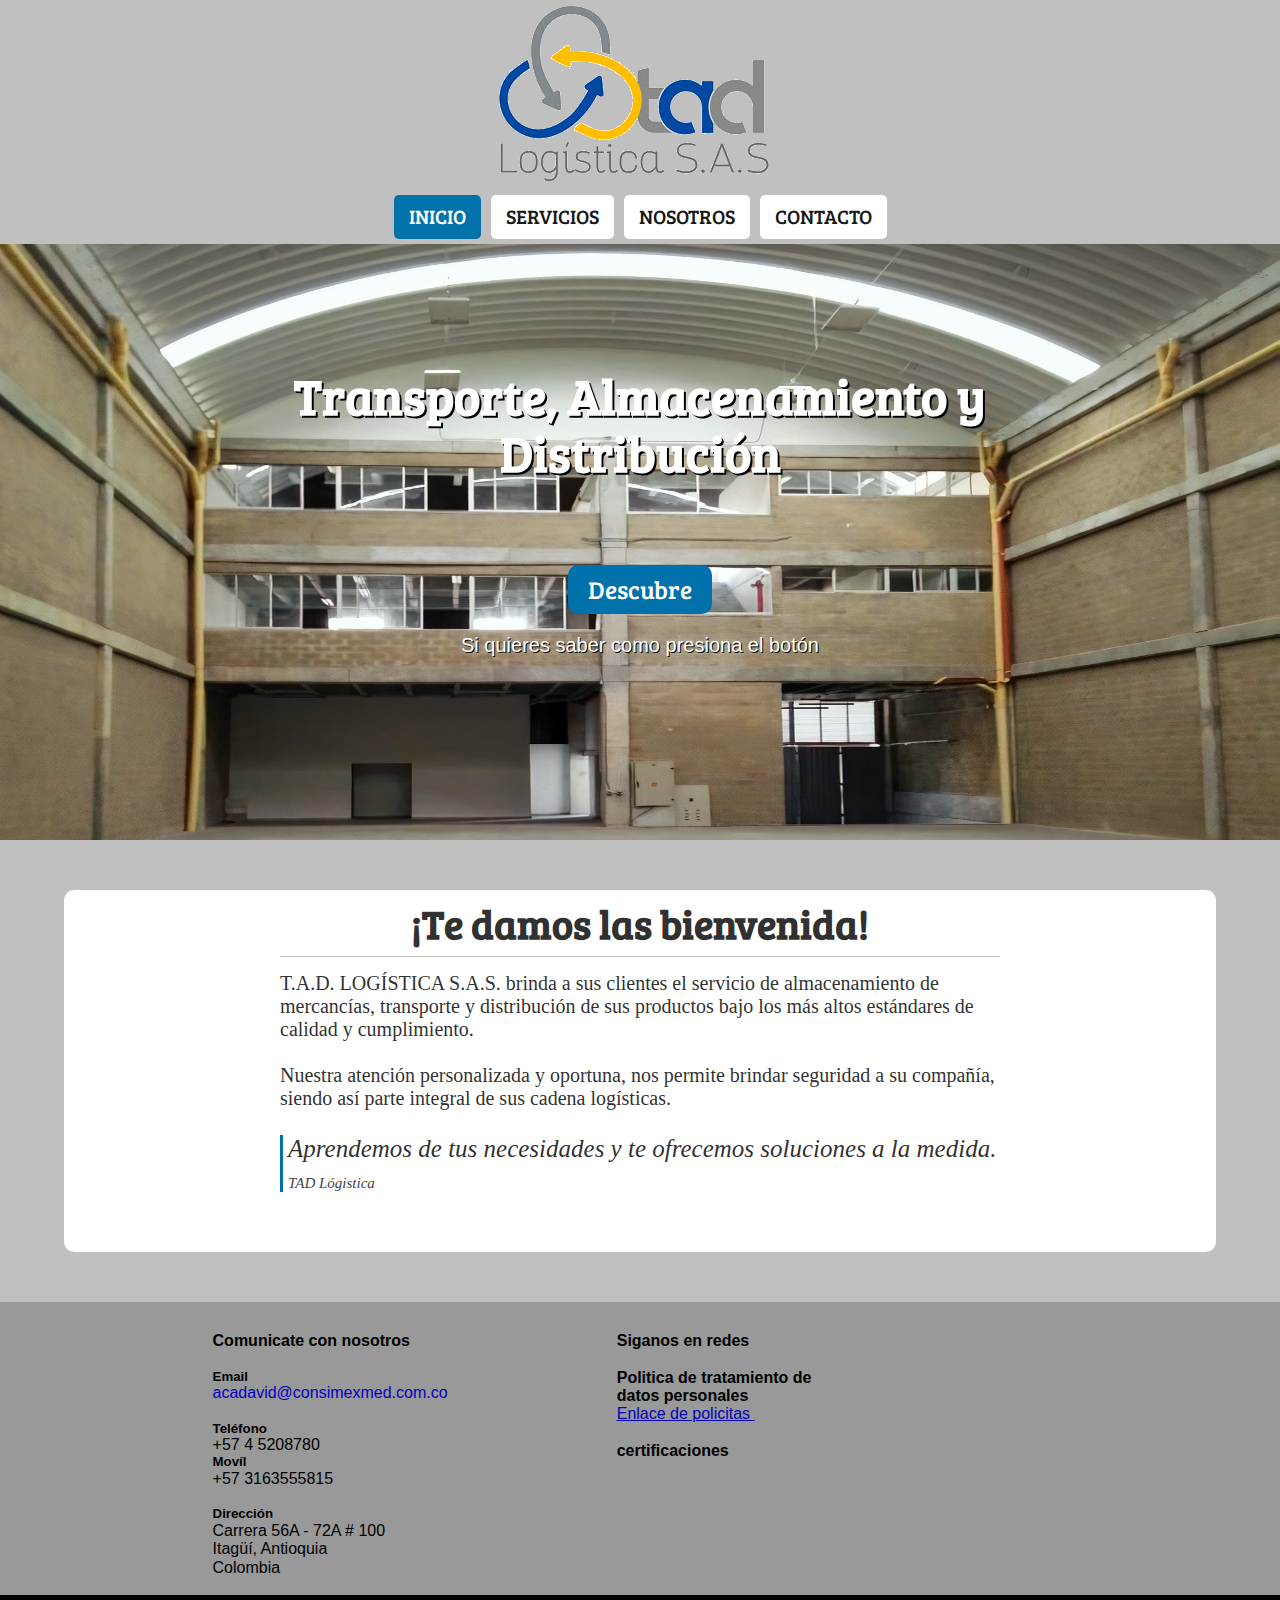
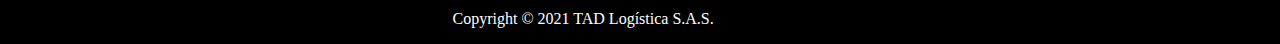
==== index.html @ f312943b "Add files via upload" ====
<!DOCTYPE html>
<html>
    <head>
        <meta charset="utf-8">
        <meta name="keywords" content="Transporte, Almacenamiento, Distribución,">
        <meta name="description" content="Información y servicios de TAD Logística">
        <meta name="robots" content="index">
        <meta name="viewport" content="width=device-width, initial-scale=1">
        <link rel="icon" href="logo.ico" sizes="32x32">
        <link rel="stylesheet" href="/css/style.css">
        <link rel="stylesheet" href="/css/normalize.css">
        <link rel="preconnect" href="https://fonts.gstatic.com">
        <link rel="preconnect" href="https://fonts.gstatic.com">
        <link href="https://fonts.googleapis.com/css2?family=Bree+Serif&display=swap" rel="stylesheet">
        <title>TAD Logística SAS - Inicio</title>
    </head>
    <body>
        <header class="encabezado">
            <div class="encabezado__imagen">
                <img src="img/logo.png">
            </div>
            <nav class="encabezado__menu">
                <input type="checkbox" class="menu__boton">
                <label class="menu__texto">
                    Menú
                    <span class="casilla--activada">+</span>
                    <span class="casilla--desactivada">-</span>
                </label> 
                <ul class="menu__lista">
                    <li class="menu__lista--inicio">
                        <a href="index.html">INICIO</a>
                    </li>
                    <li class="menu__lista--servicios">
                        <a href="services.html">SERVICIOS</a>
                    </li>
                    <li class="menu__lista--nosotros">
                        <a href="we.html">NOSOTROS</a>
                    </li>
                    <li class="menu__lista--contacto">
                        <a href="contactUs.html">CONTACTO</a>
                    </li>
                </ul>
            </nav>
        </header>
        <main class="principal">
            <article class="articulo1">
                <section class="articulo1__imagen">
                    <img src="img/bodega.png" alt="Bodega">
                </section>
                <section class="articulo1__contenido">
                    <h1 class="articulo1__titulo">Transporte, Almacenamiento y Distribución</h1>
                    <input type="button" class="articulo1__boton" value="Descubre">
                    <p class="articulo1__texto">Si quieres saber como presiona el botón</p>
                </section>
            </article>
            <article class="articulo2">
                <h2 class="articulo2__titulo">¡Te damos las bienvenida!</h2>
                <div class="articulo2__parrafo">
                    <p>
                        T.A.D. LOGÍSTICA S.A.S. brinda a sus clientes el servicio de almacenamiento de mercancías, transporte y distribución de sus productos bajo los más altos estándares de calidad y cumplimiento.
                    </p><br>
                    <p>
                        Nuestra atención personalizada y oportuna, nos permite brindar seguridad a su compañía, siendo así parte integral de sus cadena logísticas.
                    </p>
                </div>
                <blockquote class="articulo2__cita">
                    <p>
                        <em>Aprendemos de tus necesidades y te ofrecemos soluciones a la medida.</em>
                    </p>
                    <cite>
                        TAD Lógistica
                    </cite>
                </blockquote>
            </article>
        </main>
        <footer>
            <section class="contenedor__footer">
                <aside class="footer__contacto">
                    <h4 class="contacto__titulo">Comunicate con nosotros</h4>
                    <br>
                    <ul class="contacto__lista">
                        <li class="contacto__lista--email">
                            <h5>Email</h5>
                            <p>acadavid@consimexmed.com.co</p>
                            <br>
                        </li>
                        <li class="contacto__lista--telefono">
                            <h5>Teléfono</h5>
                            <p>+57 4 5208780</p>
                            <h5>Movíl</h5>
                            <p>+57 3163555815</p>
                            <br>
                        </li>
                        <li class="contacto__lista--direccion">
                            <h5>Dirección</h5>
                            <p>Carrera 56A - 72A # 100 <br>Itagüí, Antioquia <br>Colombia</p>
                            <br>
                        </li>
                        <li class="contacto__lista--mapa">
                        </li>
                    </ul>
                </aside>
                <div class="footer__informacion">
                    <h4>Siganos en redes</h4>
                    <div>

                    </div>
                    <br>
                    <h4>Politica de tratamiento de <br>datos personales</h4>
                    <div></div>
                        <a href="">
                            Enlace de policitas
                            <img src="" alt="">
                        </a>
                        <br>
                        <br>
                    <h4>certificaciones</h4>
                    <div></div>
                </div>
            </section>
            <div class="copyright">
                <p>Copyright © 2021 TAD Logística S.A.S.</p>
            </div>
        </footer>
    </body>
</html>
---- css/style.css ----
body {
    min-width: 360px;
    background-image: url("img/fondo.png");
    background-position: center center;
    background-repeat: no-repeat;
    background-color: silver;
    background-size: cover;
}

.encabezado {
    display: flex;
    flex-wrap: wrap;
}

.encabezado__imagen {
    flex-grow: 1;
    flex-basis: 100%;
    text-align: center;
}

.menu__texto , .menu__boton {
    display: none;
}

.encabezado__menu {
    margin: 0 auto;
    display: block;
    background-color: transparent;
}

.menu__lista {
    list-style: none;
}

.menu__lista li {
    display: block;
    float: left;
    margin: 5px;
    padding: 10px 0px;
    background-color: white;
    border-radius: 5px 5px 5px 5px;
}

.menu__lista li:hover {
    background-color: #0272aa;
}

.menu__lista--inicio {
    background-color: #0272aa !important;
}

.menu__lista a {
    padding: 10px 15px;
    border-radius: 5px 5px 5px 5px;
    font-size: 20px;
    text-decoration: none;
    color: #111111fd;
    text-align: center;
    font-family: 'Bree Serif', serif;
}

.menu__lista a:hover {
    color: white;
}

.menu__lista--inicio a {
    color: white;
}

.principal {
    display: block;
}

.articulo1 {
    display: flex;
    position: relative;
    justify-content: center;
}

.articulo1__imagen {
    height: 596px;
    width: 100vw;
    min-width: 360px;
}

.articulo1__imagen img {
    position: absolute;
    z-index: 0;
    width: 100%;
    height: 100%;
    /*opacity: 0.8;*/
    
}

.articulo1__contenido {
    position: absolute;
    z-index: 1;
    color:white;
    top: 15%;
    max-width: 70%;
    text-align: center;
    font-family: 'Bree Serif', serif;
}

.articulo1__titulo{
    text-shadow: 2px 2px 0 black;
    font-size: 50px;
}

.articulo1__boton {
    margin-top: 50px;
    background-color:#0071aa;
    padding: 10px 20px;
    border-radius: 10px 10px 10px 10px;
    border: none;
    font-size: 25px;
    color:white;
}

.articulo1__boton:hover {
    background-color: grey;
}

.articulo1__texto {
    margin-top: 20px;
    font-size: 20px;    
    text-shadow: 1px 1px 0 black;
    font-family: sans-serif;
}

.articulo2 {
    margin: 50px auto;
    padding: 10px 20px;
    max-width: 90%;
    border-radius: 10px;
    background-color: white;
}

.articulo2__titulo {
    text-align: center;
    font-family: 'Bree Serif', serif;
    font-size: 40px;
    color: #2b2b2bfd;
}

.articulo2__parrafo {
    margin: 10px auto 0 auto;
    padding-top: 15px;;
    max-width: 720px ;
    font-size: 20px;
    color: #2b2b2bfd;
    border-top: 1px solid rgb(187, 186, 186);
}

.articulo2__cita {
    margin: 25px auto 50px auto;
    border-left: #0071aa solid;
    max-width: 720px;
}

.articulo2__cita p{
    margin-bottom: 10px;
    margin-left: 5px;
    font-size: 25px;
    font-weight: 400;
    color: #2b2b2bfd;
}

.articulo2__cita cite{
    margin-left: 5px;
    font-size: 15px;
    color: #3a3a3afd;
}

.contenedor__footer {
    display: flex;
    flex-wrap: wrap;
    justify-content: space-around;
    background-color: #7778 ;
    padding: 30px 30% 0px 10%;
    font-family: sans-serif;
    border-radius: 0px 0px 0px 0px;
}

.footer__contacto h4 {
    color: black;
}

.contacto__lista {
    list-style: none;
}

.contacto__lista li h5{
    color: black;
}

.contacto__lista--email {
    color:rgb(0, 0, 189);
}

.footer__informacion h4 {
    color: black;
}

.footer__informacion a {
    color: rgb(0, 0, 189);
}


.copyright {
    background-color: black;
    padding: 15px;
}

.copyright p {
    margin: 0 auto;
    max-width: 30%;
    color: white;
}
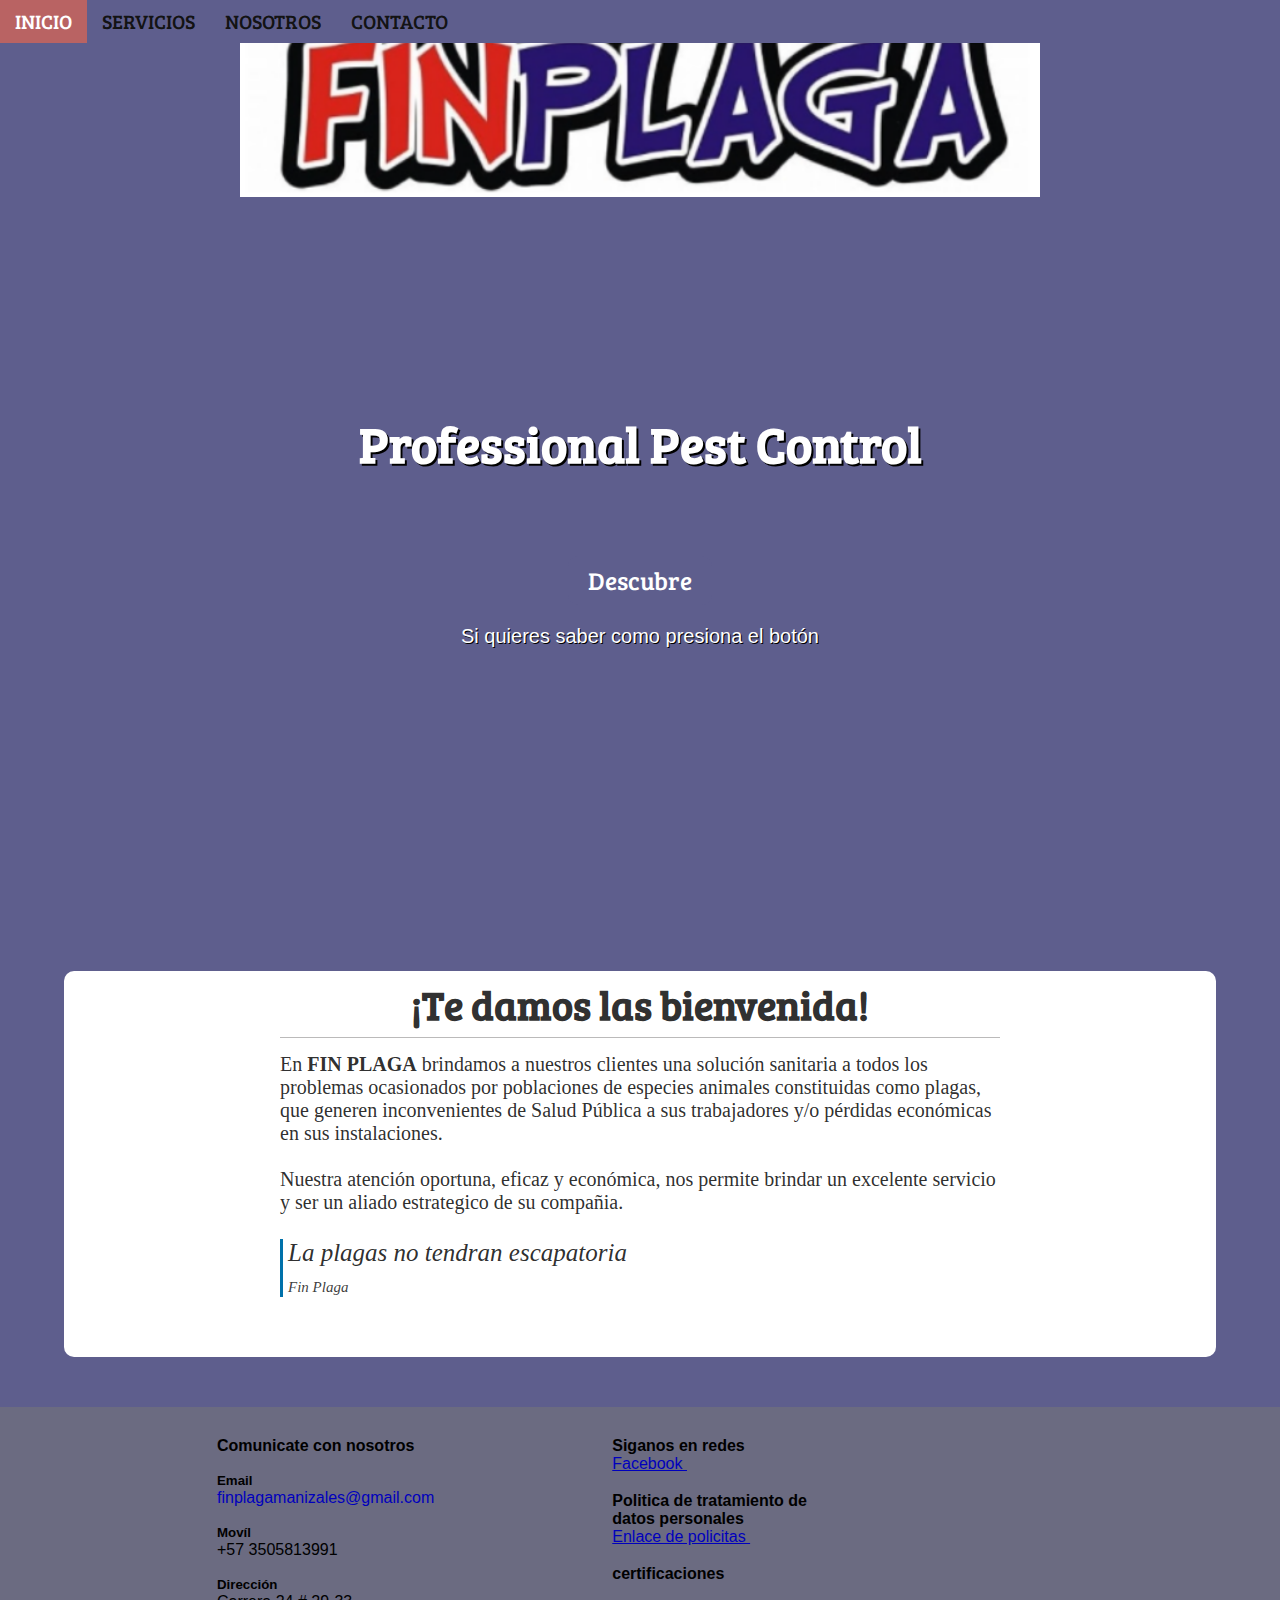
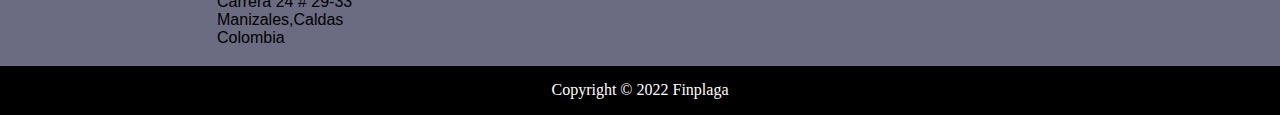
==== commit b7c24b09: "Pagina contacto" ====
--- a/index.html
+++ b/index.html
@@ -2,23 +2,21 @@
 <html>
     <head>
         <meta charset="utf-8">
-        <meta name="keywords" content="Transporte, Almacenamiento, Distribución,">
-        <meta name="description" content="Información y servicios de TAD Logística">
+        <meta name="keywords" content="Plagas">
+        <meta name="description" content="Información y servicios de Fin Plaga">
         <meta name="robots" content="index">
         <meta name="viewport" content="width=device-width, initial-scale=1">
         <link rel="icon" href="logo.ico" sizes="32x32">
-        <link rel="stylesheet" href="/css/style.css">
-        <link rel="stylesheet" href="/css/normalize.css">
+        <link rel="stylesheet" href="css/base.css">
+        <link rel="stylesheet" href="css/inicio.css">
+        <link rel="stylesheet" href="css/normalize.css">
         <link rel="preconnect" href="https://fonts.gstatic.com">
         <link rel="preconnect" href="https://fonts.gstatic.com">
         <link href="https://fonts.googleapis.com/css2?family=Bree+Serif&display=swap" rel="stylesheet">
-        <title>TAD Logística SAS - Inicio</title>
+        <title>Fin Plaga - inicio</title>
     </head>
     <body>
         <header class="encabezado">
-            <div class="encabezado__imagen">
-                <img src="img/logo.png">
-            </div>
             <nav class="encabezado__menu">
                 <input type="checkbox" class="menu__boton">
                 <label class="menu__texto">
@@ -27,28 +25,30 @@
                     <span class="casilla--desactivada">-</span>
                 </label> 
                 <ul class="menu__lista">
-                    <li class="menu__lista--inicio">
+                    <li class="menu__lista--inicio active">
                         <a href="index.html">INICIO</a>
                     </li>
                     <li class="menu__lista--servicios">
                         <a href="services.html">SERVICIOS</a>
                     </li>
                     <li class="menu__lista--nosotros">
-                        <a href="we.html">NOSOTROS</a>
+                        <a href="our.html">NOSOTROS</a>
                     </li>
                     <li class="menu__lista--contacto">
-                        <a href="contactUs.html">CONTACTO</a>
+                        <a href="contact.html">CONTACTO</a>
                     </li>
                 </ul>
             </nav>
+            <div class="encabezado__imagen">
+                <img src="img/logo-nombre.png">
+            </div>
         </header>
         <main class="principal">
             <article class="articulo1">
                 <section class="articulo1__imagen">
-                    <img src="img/bodega.png" alt="Bodega">
                 </section>
                 <section class="articulo1__contenido">
-                    <h1 class="articulo1__titulo">Transporte, Almacenamiento y Distribución</h1>
+                    <h1 class="articulo1__titulo">Professional Pest Control</h1>
                     <input type="button" class="articulo1__boton" value="Descubre">
                     <p class="articulo1__texto">Si quieres saber como presiona el botón</p>
                 </section>
@@ -57,18 +57,18 @@
                 <h2 class="articulo2__titulo">¡Te damos las bienvenida!</h2>
                 <div class="articulo2__parrafo">
                     <p>
-                        T.A.D. LOGÍSTICA S.A.S. brinda a sus clientes el servicio de almacenamiento de mercancías, transporte y distribución de sus productos bajo los más altos estándares de calidad y cumplimiento.
+                        En <b>FIN PLAGA</b> brindamos a nuestros clientes una solución sanitaria a todos los problemas ocasionados por poblaciones de especies animales constituidas como plagas, que generen inconvenientes de Salud Pública a sus trabajadores y/o pérdidas económicas en sus instalaciones.
                     </p><br>
                     <p>
-                        Nuestra atención personalizada y oportuna, nos permite brindar seguridad a su compañía, siendo así parte integral de sus cadena logísticas.
+                        Nuestra atención oportuna, eficaz y económica, nos permite brindar un excelente servicio y ser un aliado estrategico de su compañia.
                     </p>
                 </div>
                 <blockquote class="articulo2__cita">
                     <p>
-                        <em>Aprendemos de tus necesidades y te ofrecemos soluciones a la medida.</em>
+                        <em>La plagas no tendran escapatoria</em>
                     </p>
                     <cite>
-                        TAD Lógistica
+                        Fin Plaga
                     </cite>
                 </blockquote>
             </article>
@@ -81,19 +81,17 @@
                     <ul class="contacto__lista">
                         <li class="contacto__lista--email">
                             <h5>Email</h5>
-                            <p>acadavid@consimexmed.com.co</p>
+                            <p>finplagamanizales@gmail.com</p>
                             <br>
                         </li>
                         <li class="contacto__lista--telefono">
-                            <h5>Teléfono</h5>
-                            <p>+57 4 5208780</p>
                             <h5>Movíl</h5>
-                            <p>+57 3163555815</p>
+                            <p>+57 3505813991</p>
                             <br>
                         </li>
                         <li class="contacto__lista--direccion">
                             <h5>Dirección</h5>
-                            <p>Carrera 56A - 72A # 100 <br>Itagüí, Antioquia <br>Colombia</p>
+                            <p>Carrera 24 # 29-33<br>Manizales,Caldas <br>Colombia</p>
                             <br>
                         </li>
                         <li class="contacto__lista--mapa">
@@ -103,7 +101,10 @@
                 <div class="footer__informacion">
                     <h4>Siganos en redes</h4>
                     <div>
-
+                        <a href="">
+                            Facebook
+                            <img src="https://es-la.facebook.com/Finplagamanizales/" alt="">
+                        </a>
                     </div>
                     <br>
                     <h4>Politica de tratamiento de <br>datos personales</h4>
@@ -119,8 +120,11 @@
                 </div>
             </section>
             <div class="copyright">
-                <p>Copyright © 2021 TAD Logística S.A.S.</p>
+                <p>Copyright © 2022 Finplaga</p>
             </div>
+            <!--<div>
+                <a href='https://www.freepik.es/fotos/hombre'>Foto de Hombre creado por aleksandarlittlewolf - www.freepik.es</a>
+            </div>-->
         </footer>
     </body>
-</html>+</html>
--- a/css/base.css
+++ b/css/base.css
@@ -0,0 +1,114 @@
+:root {
+    --softRed: #b96363;
+    --softBlue: rgb(94, 94, 141);
+    --softWhite: rgb(94, 94, 141);
+}
+
+
+body {
+    min-width: 360px;
+    background-color: var(--softBlue);
+}
+
+.encabezado__imagen {
+    padding-top: 10px;
+    text-align: center;
+}
+
+.encabezado__imagen img {
+    width: 800px;
+}
+
+.menu__texto , .menu__boton {
+    display: none;
+}
+
+.encabezado__menu {
+    margin: 0 auto;
+    display: block;
+    position: fixed;
+    width: 100%;
+    background-color: var(--softBlue);
+    z-index: 1000;
+}
+
+.menu__lista {
+    list-style: none;
+}
+
+.menu__lista li {
+    display: block;
+    float: left;
+    padding: 10px 0px;
+}
+
+.menu__lista li:hover {
+    background-color: var(--softRed);
+}
+
+
+.menu__lista a {
+    padding: 10px 15px;
+    font-size: 20px;
+    text-decoration: none;
+    color: #111111fd;
+    text-align: center;
+    font-family: 'Bree Serif', serif;
+}
+
+.menu__lista a:hover {
+    color: white;
+}
+
+.active {
+    background-color: var(--softRed) !important;
+}
+
+.active a {
+    color: white;
+}
+
+.contenedor__footer {
+    display: flex;
+    flex-wrap: wrap;
+    justify-content: space-around;
+    background-color: #7778 ;
+    padding: 30px 30% 0px 10%;
+    font-family: sans-serif;
+    border-radius: 0px 0px 0px 0px;
+}
+
+.footer__contacto h4 {
+    color: black;
+}
+
+.contacto__lista {
+    list-style: none;
+}
+
+.contacto__lista li h5{
+    color: black;
+}
+
+.contacto__lista--email {
+    color:rgb(0, 0, 189);
+}
+
+.footer__informacion h4 {
+    color: black;
+}
+
+.footer__informacion a {
+    color: rgb(0, 0, 189);
+}
+
+
+.copyright {
+    background-color: black;
+    padding: 15px 0;
+}
+
+.copyright p {
+    text-align: center;
+    color: white;
+}
--- a/css/inicio.css
+++ b/css/inicio.css
@@ -0,0 +1,100 @@
+.principal {
+    display: block;
+}
+
+.articulo1 {
+    display: flex;
+    position: relative;
+    justify-content: center;
+}
+
+.articulo1__imagen {
+    height: 80vh;
+    width: 100vw;
+    margin: 0 auto;
+    min-width: 360px;
+    background-image: url(../img/presentation.jpg);
+    background-repeat: no-repeat;
+    background-size: 100% 150%;
+    background-attachment: fixed;
+}
+
+.articulo1__contenido {
+    position: absolute;
+    z-index: 1;
+    color:white;
+    top: 25%;
+    max-width: 70%;
+    text-align: center;
+    font-family: 'Bree Serif', serif;
+}
+
+.articulo1__titulo{
+    text-shadow: 2px 2px 0 black;
+    font-size: 50px;
+}
+
+.articulo1__boton {
+    margin-top: 50px;
+    background-color: var(--softBlue);
+    padding: 10px 20px;
+    border-radius: 10px 10px 10px 10px;
+    border: none;
+    font-size: 25px;
+    color:white;
+}
+
+.articulo1__boton:hover {
+    background-color: var(--softRed);
+}
+
+.articulo1__texto {
+    margin-top: 20px;
+    font-size: 20px;    
+    text-shadow: 1px 1px 0 black;
+    font-family: sans-serif;
+}
+
+.articulo2 {
+    margin: 50px auto;
+    padding: 10px 20px;
+    max-width: 90%;
+    border-radius: 10px;
+    background-color: white;
+}
+
+.articulo2__titulo {
+    text-align: center;
+    font-family: 'Bree Serif', serif;
+    font-size: 40px;
+    color: #2b2b2bfd;
+}
+
+.articulo2__parrafo {
+    margin: 10px auto 0 auto;
+    padding-top: 15px;;
+    max-width: 720px ;
+    font-size: 20px;
+    color: #2b2b2bfd;
+    border-top: 1px solid rgb(187, 186, 186);
+}
+
+.articulo2__cita {
+    margin: 25px auto 50px auto;
+    border-left: #0071aa solid;
+    max-width: 720px;
+}
+
+.articulo2__cita p{
+    margin-bottom: 10px;
+    margin-left: 5px;
+    font-size: 25px;
+    font-weight: 400;
+    color: #2b2b2bfd;
+}
+
+.articulo2__cita cite{
+    margin-left: 5px;
+    font-size: 15px;
+    color: #3a3a3afd;
+}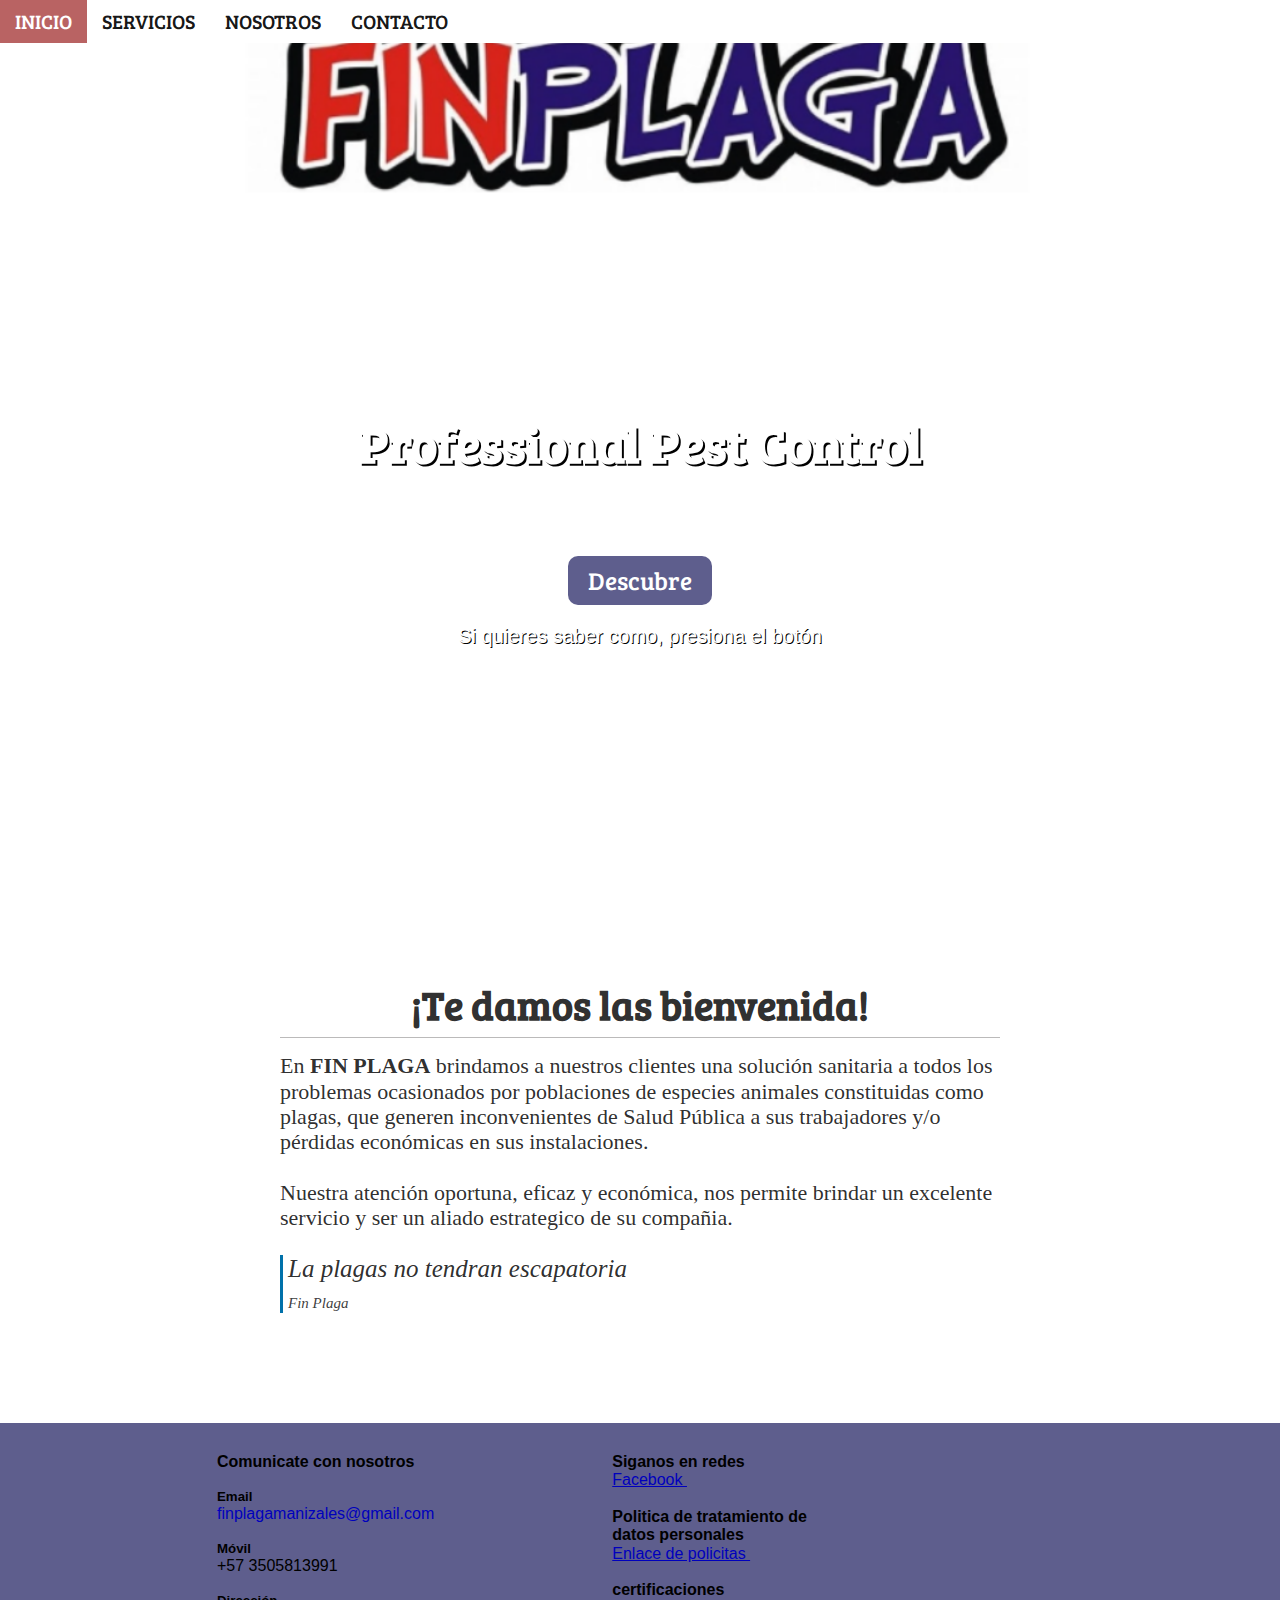
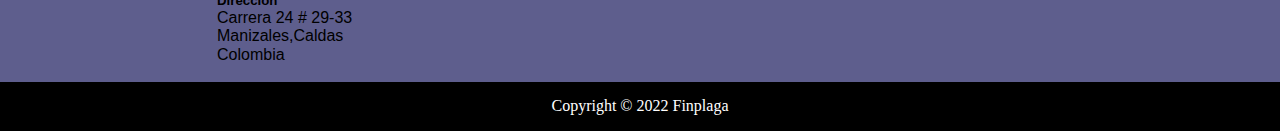
==== commit 04141bde: "Estructura html Servicios" ====
--- a/index.html
+++ b/index.html
@@ -49,8 +49,10 @@
                 </section>
                 <section class="articulo1__contenido">
                     <h1 class="articulo1__titulo">Professional Pest Control</h1>
-                    <input type="button" class="articulo1__boton" value="Descubre">
-                    <p class="articulo1__texto">Si quieres saber como presiona el botón</p>
+                    <a href="services.html">
+                        <input type="button" class="articulo1__boton" value="Descubre">
+                    </a>
+                    <p class="articulo1__texto">Si quieres saber como, presiona el botón</p>
                 </section>
             </article>
             <article class="articulo2">
@@ -85,7 +87,7 @@
                             <br>
                         </li>
                         <li class="contacto__lista--telefono">
-                            <h5>Movíl</h5>
+                            <h5>Móvil</h5>
                             <p>+57 3505813991</p>
                             <br>
                         </li>
@@ -101,9 +103,9 @@
                 <div class="footer__informacion">
                     <h4>Siganos en redes</h4>
                     <div>
-                        <a href="">
+                        <a href="https://es-la.facebook.com/Finplagamanizales">
                             Facebook
-                            <img src="https://es-la.facebook.com/Finplagamanizales/" alt="">
+                            <img src="" alt="">
                         </a>
                     </div>
                     <br>
--- a/css/base.css
+++ b/css/base.css
@@ -1,13 +1,12 @@
 :root {
     --softRed: #b96363;
     --softBlue: rgb(94, 94, 141);
-    --softWhite: rgb(94, 94, 141);
 }
 
 
 body {
     min-width: 360px;
-    background-color: var(--softBlue);
+    background-color: white;
 }
 
 .encabezado__imagen {
@@ -28,7 +27,7 @@
     display: block;
     position: fixed;
     width: 100%;
-    background-color: var(--softBlue);
+    background-color: white;
     z-index: 1000;
 }
 
@@ -72,7 +71,7 @@
     display: flex;
     flex-wrap: wrap;
     justify-content: space-around;
-    background-color: #7778 ;
+    background-color: var(--softBlue);
     padding: 30px 30% 0px 10%;
     font-family: sans-serif;
     border-radius: 0px 0px 0px 0px;
--- a/css/inicio.css
+++ b/css/inicio.css
@@ -74,7 +74,7 @@
     margin: 10px auto 0 auto;
     padding-top: 15px;;
     max-width: 720px ;
-    font-size: 20px;
+    font-size: 22px;
     color: #2b2b2bfd;
     border-top: 1px solid rgb(187, 186, 186);
 }
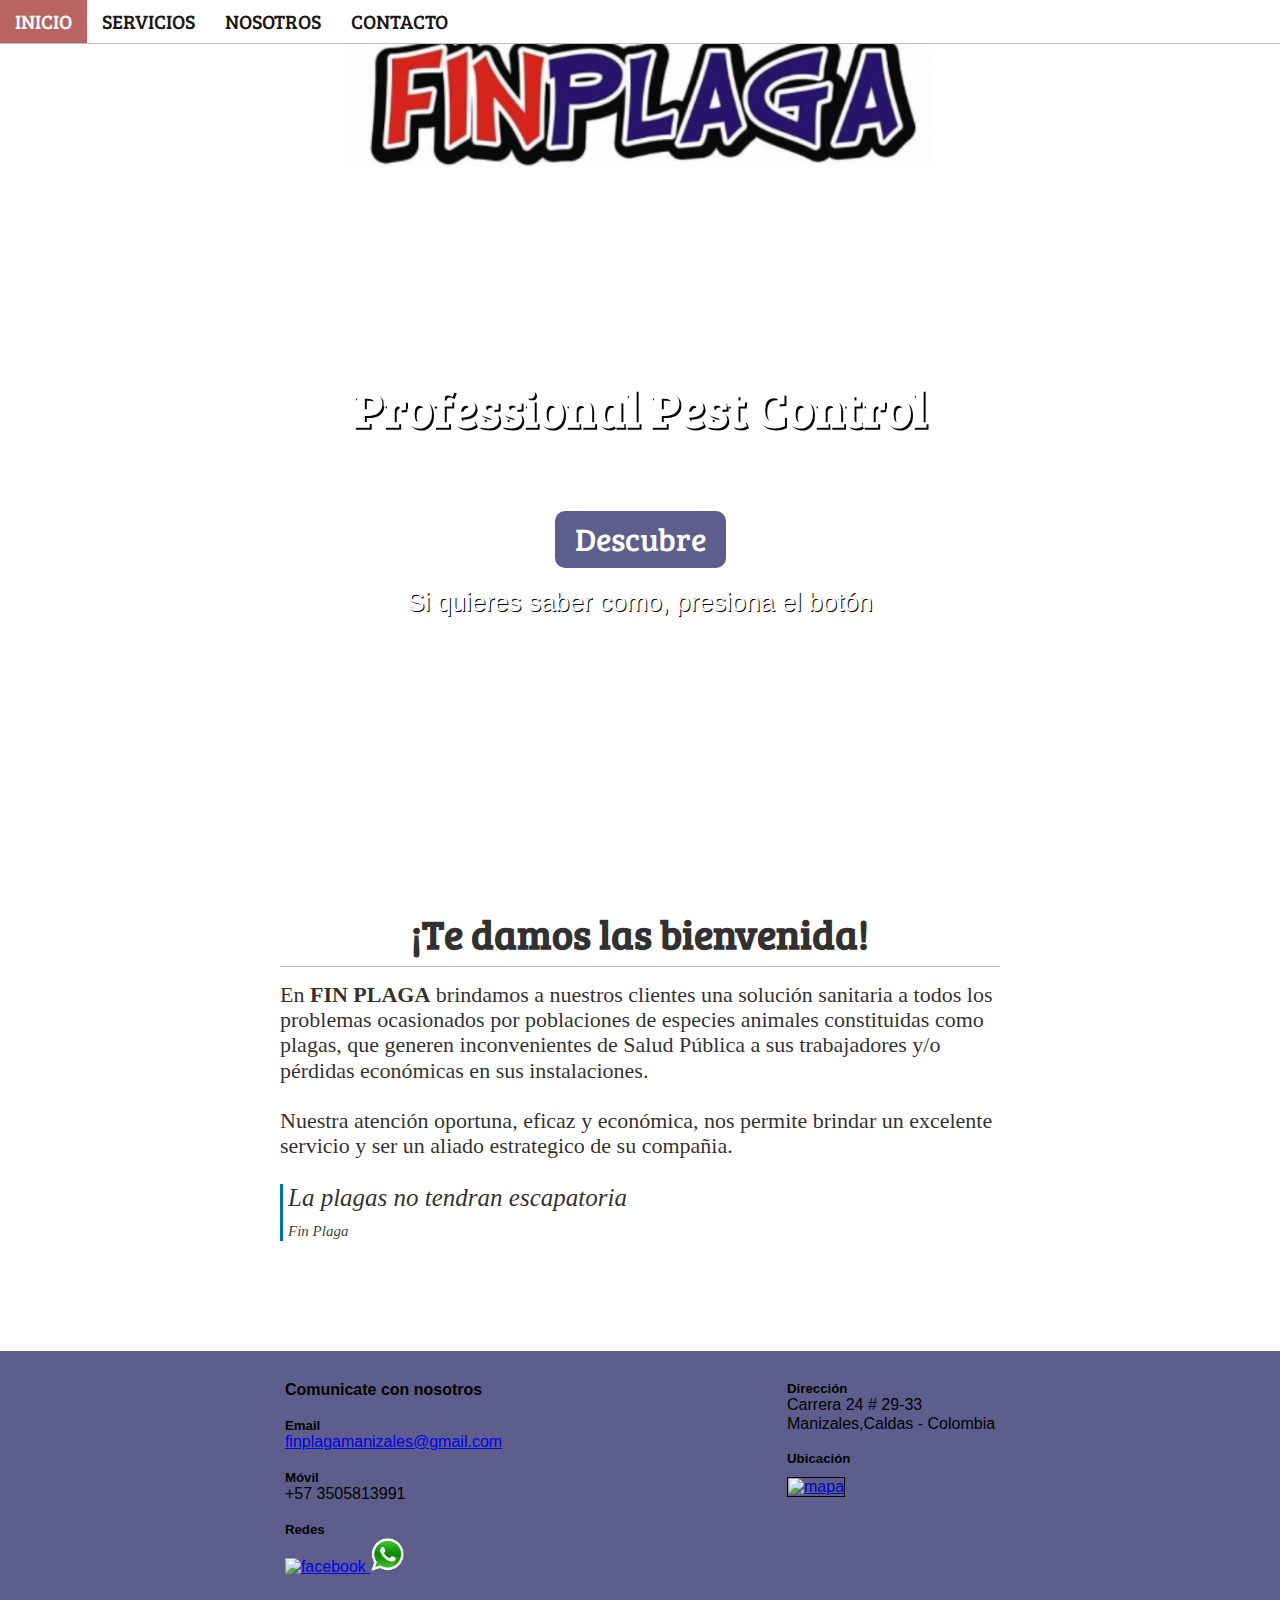
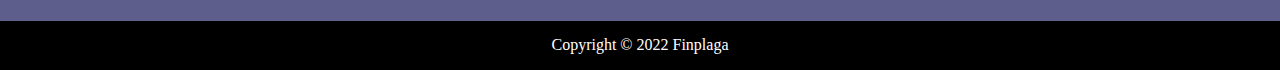
==== commit aff3ebc1: "Ajustes responsive y boton Whatsapp" ====
--- a/index.html
+++ b/index.html
@@ -6,7 +6,7 @@
         <meta name="description" content="Información y servicios de Fin Plaga">
         <meta name="robots" content="index">
         <meta name="viewport" content="width=device-width, initial-scale=1">
-        <link rel="icon" href="logo.ico" sizes="32x32">
+        <link rel="icon" href="img/logo.ico" sizes="32x32">
         <link rel="stylesheet" href="css/base.css">
         <link rel="stylesheet" href="css/inicio.css">
         <link rel="stylesheet" href="css/normalize.css">
@@ -18,26 +18,24 @@
     <body>
         <header class="encabezado">
             <nav class="encabezado__menu">
-                <input type="checkbox" class="menu__boton">
-                <label class="menu__texto">
-                    Menú
-                    <span class="casilla--activada">+</span>
-                    <span class="casilla--desactivada">-</span>
-                </label> 
-                <ul class="menu__lista">
-                    <li class="menu__lista--inicio active">
-                        <a href="index.html">INICIO</a>
-                    </li>
-                    <li class="menu__lista--servicios">
-                        <a href="services.html">SERVICIOS</a>
-                    </li>
-                    <li class="menu__lista--nosotros">
-                        <a href="our.html">NOSOTROS</a>
-                    </li>
-                    <li class="menu__lista--contacto">
-                        <a href="contact.html">CONTACTO</a>
-                    </li>
-                </ul>
+                <input type="checkbox" id="btnControl"/>
+                <label for="btnControl">
+                    <img src="img/nav.png">
+                    <ul class="menu__lista">
+                        <li class="menu__lista--inicio active">
+                            <a href="index.html">INICIO</a>
+                        </li>
+                        <li class="menu__lista--servicios">
+                            <a href="services.html">SERVICIOS</a>
+                        </li>
+                        <li class="menu__lista--nosotros">
+                            <a href="us.html">NOSOTROS</a>
+                        </li>
+                        <li class="menu__lista--contacto">
+                            <a href="contact.html">CONTACTO</a>
+                        </li>
+                    </ul>
+                </label>
             </nav>
             <div class="encabezado__imagen">
                 <img src="img/logo-nombre.png">
@@ -83,50 +81,42 @@
                     <ul class="contacto__lista">
                         <li class="contacto__lista--email">
                             <h5>Email</h5>
-                            <p>finplagamanizales@gmail.com</p>
+                            <a href="mailto:finplagamanizales@gmail.com"><p>finplagamanizales@gmail.com</p></a>
                             <br>
                         </li>
-                        <li class="contacto__lista--telefono">
+                        <li class = "contacto__lista--telefono">
                             <h5>Móvil</h5>
                             <p>+57 3505813991</p>
                             <br>
                         </li>
-                        <li class="contacto__lista--direccion">
-                            <h5>Dirección</h5>
-                            <p>Carrera 24 # 29-33<br>Manizales,Caldas <br>Colombia</p>
-                            <br>
-                        </li>
-                        <li class="contacto__lista--mapa">
+                        <h5>Redes</h5>
+                        <li class = "contacto__lista--redes">
+                            <a href="https://es-la.facebook.com/Finplagamanizales">
+                                <img src="img/facebook.jpg" alt="facebook" width="110px" height="35px">
+                            </a>
+                            <a href="https://web.whatsapp.com/send?phone=573505813991">
+                                <img src="img/whatsapp.png" alt="facebook" width="35px" height="35px">
+                            </a>
                         </li>
                     </ul>
                 </aside>
                 <div class="footer__informacion">
-                    <h4>Siganos en redes</h4>
-                    <div>
-                        <a href="https://es-la.facebook.com/Finplagamanizales">
-                            Facebook
-                            <img src="" alt="">
+                    <div class="contacto__lista--direccion">
+                        <h5>Dirección</h5>
+                        <p>Carrera 24 # 29-33 <br>Manizales,Caldas - Colombia</p>
+                        <br>
+                    </div>
+                    <h5>Ubicación</h5>
+                    <div class="contacto__lista--mapa">
+                        <a href="https://www.google.com/maps/place/Finplaga+Manizales/@5.0667087,-75.5127553,15z/data=!4m5!3m4!1s0x0:0x735eac665618c7cc!8m2!3d5.0667087!4d-75.5127553?hl=es">
+                            <img src="img/maps.png" alt="mapa" width="300px" height="130px">
                         </a>
                     </div>
-                    <br>
-                    <h4>Politica de tratamiento de <br>datos personales</h4>
-                    <div></div>
-                        <a href="">
-                            Enlace de policitas
-                            <img src="" alt="">
-                        </a>
-                        <br>
-                        <br>
-                    <h4>certificaciones</h4>
-                    <div></div>
                 </div>
             </section>
             <div class="copyright">
                 <p>Copyright © 2022 Finplaga</p>
             </div>
-            <!--<div>
-                <a href='https://www.freepik.es/fotos/hombre'>Foto de Hombre creado por aleksandarlittlewolf - www.freepik.es</a>
-            </div>-->
         </footer>
     </body>
 </html>
--- a/css/base.css
+++ b/css/base.css
@@ -2,7 +2,6 @@
     --softRed: #b96363;
     --softBlue: rgb(94, 94, 141);
 }
-
 
 body {
     min-width: 360px;
@@ -10,15 +9,15 @@
 }
 
 .encabezado__imagen {
-    padding-top: 10px;
+    padding-top: 30px;
     text-align: center;
 }
 
 .encabezado__imagen img {
-    width: 800px;
+    width: 600px;
 }
 
-.menu__texto , .menu__boton {
+#btnControl,label img {
     display: none;
 }
 
@@ -28,6 +27,7 @@
     position: fixed;
     width: 100%;
     background-color: white;
+    border-bottom: 1px solid silver;
     z-index: 1000;
 }
 
@@ -70,9 +70,9 @@
 .contenedor__footer {
     display: flex;
     flex-wrap: wrap;
-    justify-content: space-around;
+    justify-content: space-evenly;
     background-color: var(--softBlue);
-    padding: 30px 30% 0px 10%;
+    padding: 30px 0;
     font-family: sans-serif;
     border-radius: 0px 0px 0px 0px;
 }
@@ -93,6 +93,22 @@
     color:rgb(0, 0, 189);
 }
 
+.contacto__lista--redes {
+    margin-bottom: 15px;
+}
+
+.contacto__lista--mapa{
+    margin: 10px 0;
+}
+
+.contacto__lista--mapa a img{
+    border: 1px solid black;
+}
+
+.footer__informacion {
+    color: black;
+}
+
 .footer__informacion h4 {
     color: black;
 }
@@ -111,3 +127,41 @@
     text-align: center;
     color: white;
 }
+
+@media (max-width: 420px) {
+    .encabezado__menu input{
+        display: none;
+    }
+    
+    label {
+        width: 100%;
+    }
+
+    label img {
+        display: block;
+        width: 10%;
+        padding: 5px 0 5px 10px;
+    }
+        
+    #btnControl:checked + label > .menu__lista {
+        display: block;
+    }
+
+    .menu__lista {
+        display: none;
+    }
+
+    .menu__lista li{
+        float: none;
+        padding: 10px 0px;
+    }
+
+    .encabezado__imagen img {
+        width: 360px;
+    }
+
+    .contenedor__footer {
+        justify-content: left;
+        padding-left: 5vw;
+    }
+}
--- a/css/inicio.css
+++ b/css/inicio.css
@@ -9,7 +9,7 @@
 }
 
 .articulo1__imagen {
-    height: 80vh;
+    height: 75vh;
     width: 100vw;
     margin: 0 auto;
     min-width: 360px;
@@ -31,16 +31,16 @@
 
 .articulo1__titulo{
     text-shadow: 2px 2px 0 black;
-    font-size: 50px;
+    font-size: 4vw;
 }
 
 .articulo1__boton {
-    margin-top: 50px;
+    margin-top: 40px;
     background-color: var(--softBlue);
     padding: 10px 20px;
     border-radius: 10px 10px 10px 10px;
     border: none;
-    font-size: 25px;
+    font-size: 2.5vw;
     color:white;
 }
 
@@ -50,7 +50,7 @@
 
 .articulo1__texto {
     margin-top: 20px;
-    font-size: 20px;    
+    font-size: 2vw;    
     text-shadow: 1px 1px 0 black;
     font-family: sans-serif;
 }
@@ -97,4 +97,12 @@
     margin-left: 5px;
     font-size: 15px;
     color: #3a3a3afd;
+}
+
+@media (max-width: 420px) {
+    .articulo1__imagen {
+        height: 30vh;
+        background-size: 100% 50%;
+        background-position: 0% 20%;
+    }
 }